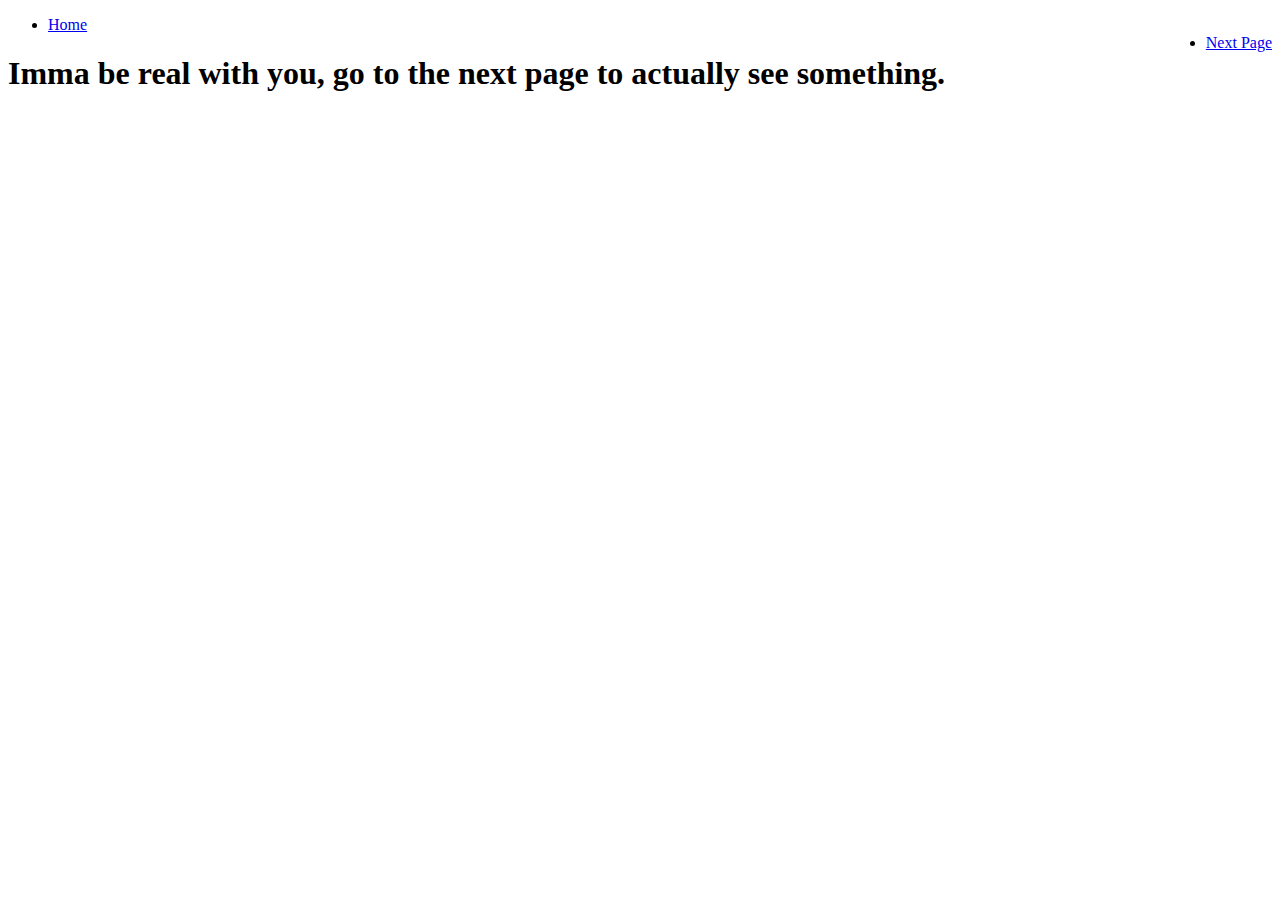
==== index.html @ 7110fea5 "Update and rename README.md to index.html" ====
<!DOCTYPE html>
<html>
<title>JavaScript & HTML Review</title>

<head>
    <link rel="stylesheet" href="./CSS/StyleSheet.css">
</head>

<body>
    <ul>
        <li><a class="active" href="Website.html">Home</a></li>
        <li style="float:right"><a href="Page2.html">Next Page</a></li>
    </ul>
    <h1> Imma be real with you, go to the next page to actually see something.</h1>

</body>
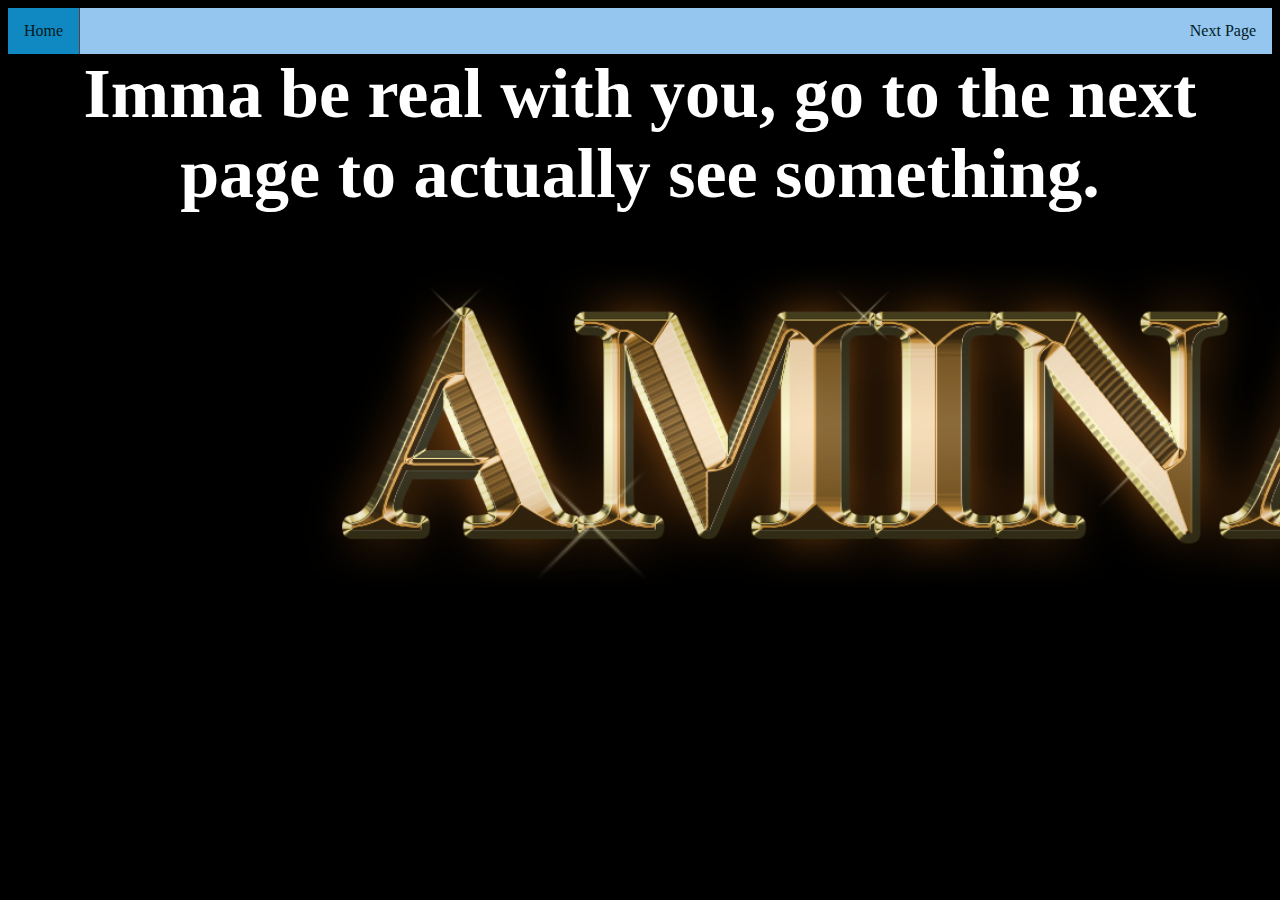
==== commit 8522db13: "Update index.html" ====
--- a/index.html
+++ b/index.html
@@ -9,7 +9,7 @@
 <body>
     <ul>
         <li><a class="active" href="Website.html">Home</a></li>
-        <li style="float:right"><a href="Page2.html">Next Page</a></li>
+        <li style="float:right"><a href="./Page2.html">Next Page</a></li>
     </ul>
     <h1> Imma be real with you, go to the next page to actually see something.</h1>
 
--- a/CSS/StyleSheet.css
+++ b/CSS/StyleSheet.css
@@ -0,0 +1,56 @@
+body {
+    background-color: #041f38;
+    background-image: url('./././Images/GOLD.jpg');
+    background-attachment: fixed;
+    background-size: cover;
+}
+
+h1 {
+    text-align: center;
+    margin-top: 0%;
+    font-size: 70px;
+    font-family: Bellota;
+    color: #ffffff;
+}
+
+p {
+    float: left;
+    text-align: left;
+    margin-right: 0px;
+    font-size: 20px;
+    font-family: 'Times New Roman', Times, serif;
+    color: rgb(0, 0, 0);
+}
+
+ul {
+    list-style-type: none;
+    margin: 0;
+    padding: 0;
+    overflow: hidden;
+    background-color: rgb(148, 198, 240);
+}
+
+li {
+    float: left;
+    border-right: 1px solid rgb(87, 65, 65);
+}
+
+li:last-child {
+    border-right: none;
+}
+
+li a {
+    display: block;
+    color: rgb(2, 26, 27);
+    text-align: center;
+    padding: 14px 16px;
+    text-decoration: none;
+}
+
+li a:hover:not(.active) {
+    background-color: rgb(180, 202, 211);
+}
+
+.active {
+    background-color: #1089c2;
+}